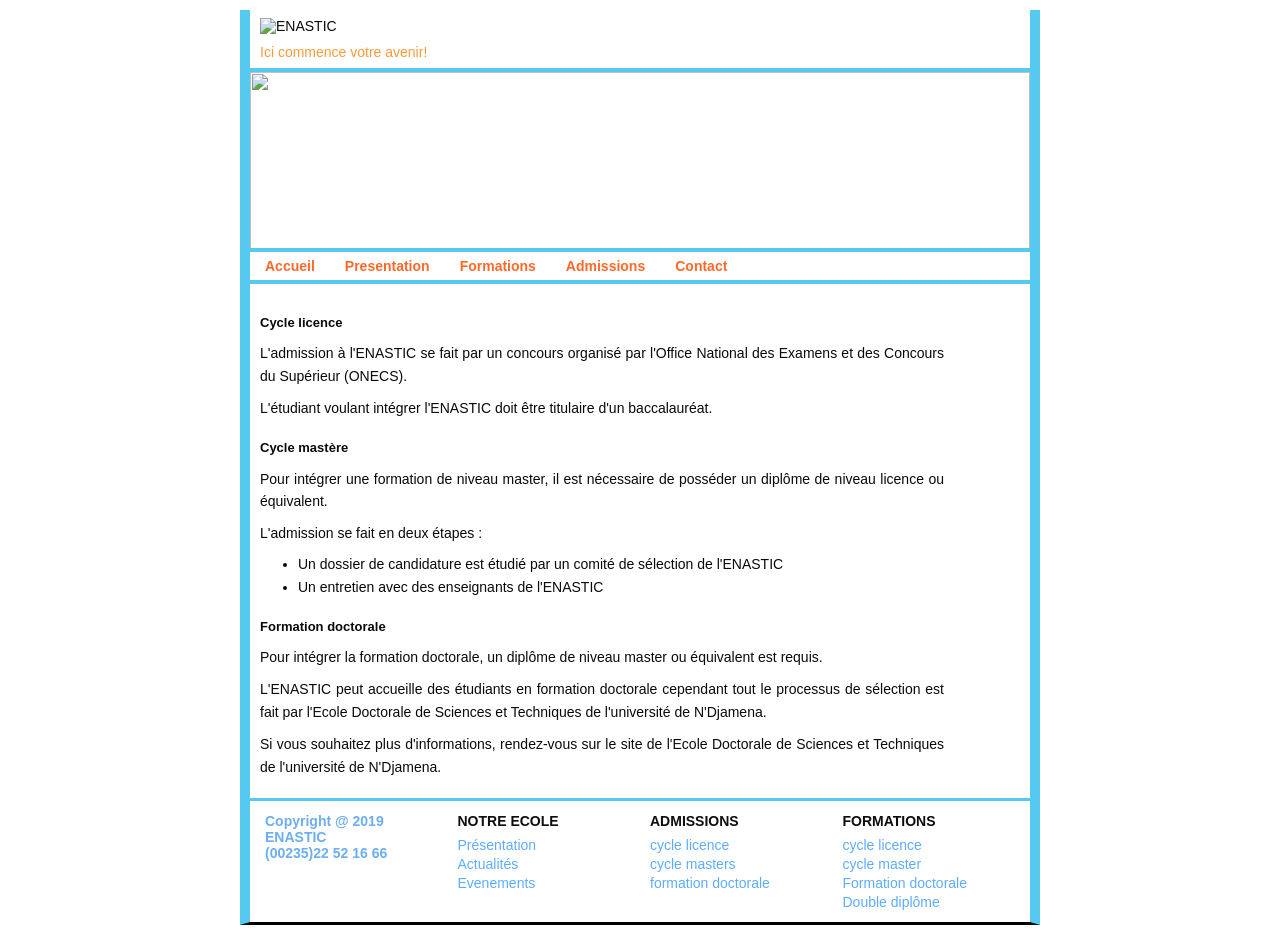
==== admission.html @ 7d23b146 "Add files via upload" ====
<!DOCTYPE html>
<html lang="fr">
<head>
    <meta charset="UTF-8">
    <meta name="viewport" content="width=device-width, initial-scale=1.0">
    <title>page Admissions </title>
    <link rel="stylesheet" href="style.css">
</head>
<body class="admission-page">

    <header>
        <img src="images/logo.png" alt="ENASTIC" width="150">
        <p class="slogan">Ici commence votre avenir!</p>
    </header>

    <div id="banniere">
        <img src="images/banniere.png">
    </div>

    <nav>
        <a href="index.html">Accueil</a>
        <a href="presentation.html">Presentation</a>
        <a href="formation.html">Formations</a>
        <a href="admission.html">Admissions</a>
        <a href="contact.html">Contact</a>
    </nav>

    <section>
        <article class="admissions">
            <h3>Cycle licence</h3>
        

            <p>L'admission à l'ENASTIC se fait par un concours organisé par l'Office National des Examens et des Concours du Supérieur (ONECS).</p>
            <p>L'étudiant voulant intégrer l'ENASTIC doit être titulaire d'un baccalauréat.</p>

            <h3>Cycle mastère</h3>
            <p>Pour intégrer une formation de niveau master, il est nécessaire de posséder un diplôme de niveau licence ou équivalent.</p>
            <p>L'admission se fait en deux étapes :</p>
            <ul>
                <li>Un dossier de candidature est étudié par un comité de sélection de l'ENASTIC</li>
                <li>Un entretien avec des enseignants de l'ENASTIC</li>
            </ul>

            <h3>Formation doctorale</h3>
            <p>Pour intégrer la formation doctorale, un diplôme de niveau master ou équivalent est requis.</p>
            <p>L'ENASTIC peut accueille des étudiants en formation doctorale cependant tout le processus de sélection est fait par l'Ecole Doctorale de Sciences et Techniques de l'université de N'Djamena.</p>
            <p>Si vous souhaitez plus d'informations, rendez-vous sur le site de l'Ecole Doctorale de Sciences et Techniques de l'université de N'Djamena.</p>
        </article>
    </section>

    <footer>
        <div class="footer-gauche">
            <p>Copyright @ 2019 ENASTIC</p>
            <p>(00235)22 52 16 66</p>
        </div>
        <div class="footer-colonne">
            <h4>NOTRE ECOLE</h4>
            
            <a href="Presentation.html">Présentation</a>
            <a href="Actualités.html">Actualités</a>
            <a href="Evenements.html">Evenements</a>
             
        </div>
        <div class="footer-colonne">
            <h4>ADMISSIONS</h4>
           <a href="cycle licence.html">cycle licence</a>
           <a href="cycle masters.html">cycle masters</a>
           <a href="formation doctorale.html">formation doctorale</a>
        </div>
        <div class="footer-colonne">
            <h4>FORMATIONS</h4>
            <a href="Cycle licence.html">cycle licence</a>
        <a href="Cycle master.html">cycle master</a>
        <a href="formation doctorale.html">Formation doctorale</a>
        <a href="double diplome.html">Double diplôme</a>
        </div>
    </footer>

</body>
</html>
---- style.css ----
* {
    margin: 0;
    padding: 0;
    box-sizing: border-box;
}

body {
    font-family: Arial, sans-serif;
    font-size: 14px;
    max-width: 800px;
    margin: 10px auto;
    color: #090a0c;
    border-top: 0px solid #55c9f0;
    border-left: 5px solid #55c9f0;
    border-right: 5px solid #55c9f0;
    border-bottom: 3px solid #000000;

}
body.admission-page {
    border-left: 10px solid #55c9f0;
    border-right: 10px solid #55c9f0;
}
body.contact-page {
    border-left: 20px solid #55c9f0;
    border-right: 20px solid #55c9f0;
     border-bottom: none;
}

header {
    padding: 8px 10px;
}

header img {
    width: 150px;
}

.slogan {
    color: #fa9b3c;
    font-size: 14px;
    margin-top: 10px;
}

#banniere img {
    width: 100%;
    height: 180px;
    object-fit: cover;
    display: block;
     border-top: 4px solid #55c9f0;
}

nav {
    background-color: white;
    padding: 6px 15px;
    display: flex;
    gap: 30px;
    border-top: 4px solid #55c9f0;
    border-bottom: 4px solid #55c9f0;
}

nav a {
    color: rgb(254, 105, 42);
    text-decoration: none;
    font-size: 14px;
    font-weight: bold;
}

nav a:hover {
    text-decoration: underline;
}

section {
    display: flex;
    gap: 15px;
    padding: 10px;
}

article {
    flex: 3;
    font-size: 14px;
    line-height: 1.4;
    text-align: justify;
}

article h2 {
    font-size: 16px;
    font-weight: bold;
    margin: 10px 0 6px 0;
}

article h3 {
    font-size: 20px;
    font-weight: bold;
    margin: 8px 0 4px 0;
}

article h4 {
    font-size: 14px;
    font-weight: bold;
    margin: 8px 0 4px 0;
}

article p {
    margin: 4px 0;
}

article ul, article ol {
    margin: 4px 0;
    padding-left: 18px;
}

article li {
    margin: 2px 0;
}

aside {
    flex: 1;
    border: 1px solid #4bb8eb;
    padding: 8px;
    font-size: 14px;
    height: fit-content;
    background-color: #f0f0f0;
}

aside h4 {
    background-color: rgb(238, 241, 244);
    color: rgb(22, 139, 255);
    padding: 4px 6px;
    margin: 0 0 6px 0;
    font-size: 14px;
}

aside p {
    font-size: 14px;
    line-height: 1.2;
    margin-bottom: 12px;
    color: #2638fe;
}

aside img {
    width: 100%;
    margin-bottom: 6px;
}

aside .reseaux {
    display: flex;
    flex-direction: row;
    gap: 5px;
    margin-top: 6px;
}

aside .reseaux img {
    width: 24px;
    height: 24px;
    margin-bottom: 0;
}

table {
    border-collapse: collapse;
    width: 80%;
    margin: 8px auto;
    font-size: 14px;
    border: 1px solid #080707;
}

table th {
    background-color: rgb(247, 241, 241);
    color: rgb(15, 14, 13);
    border: 1px solid #121010;
    padding: 5px 8px;
    text-align: center;
    font-weight: bold;
    vertical-align: middle;
}

table td {
    border: 1px solid #110d0d;
    padding: 4px 8px;
    text-align: left;
    background-color: rosybrown;
}

table tr:nth-child(even) td {
    background-color: rosybrown;
}

.bienvenue {
    display: block;
    margin: 8px 0;
}

.photo-dg {
    float: left;
    width: 100px;
    height: 120px;
    object-fit: cover;
    margin: 0 10px 5px 0;
}

article.admissions h3 {
    font-size: 13px;
    font-weight: bold;
    margin-top: 20px !important;
    margin-bottom: 10px !important;
}

article.admissions p {
    margin-top: 0 !important;
    margin-bottom: 10px !important;
    max-width: 90% !important;
    line-height: 1.6 !important;
}

article.admissions ul {
    margin: 5px 0 15px 20px !important;
}

article.admissions li {
    margin: 4px 0 !important;
}

.contact-section {
    display: flex;
    gap: 10px;
    padding: 15px;
}

.contactez-nous {
    flex: 1;
    font-size: 14px;
    line-height: 1.3;
}

.contactez-nous h3 {
    font-size: 14px;
    font-weight: bold;
    margin-bottom: 10px;
    padding-bottom: 5px;
}

.titre-contact {
    font-weight: bold;
}

.nous-ecrire {
    flex: 1;
    font-size: 14px;
}

.nous-ecrire h3 {
    font-size: 14px;
    font-weight: bold;
    margin-bottom: 10px;
    padding-bottom: 5px;
}

.formulaire input[type="text"],
.formulaire input[type="email"],
.formulaire textarea {
    width: 50%;
    padding: 8px;
    margin-bottom: 0px;
    border: 1px solid #ccc;
    font-size: 8px;
    box-sizing: border-box;
}

.formulaire input[type="submit"] {
    background-color: #f7f9fc;
    color: rgb(23, 18, 18);
    border: none;
    padding: 6px 15px;
    font-size: 14px;
}


footer {
    display: flex;
    gap: 20px;
    padding: 12px 15px;
    border-top: 3px solid #55c9f0;
    background-color: #fff;
    font-size: 14px;
    list-style: none;

}

.footer-gauche {
    flex: 1;
    color: #6caef1;
    font-weight: bold;
}

.footer-colonne {
    flex: 1;
    display: flex;
    flex-direction: column;
    gap: 3px;
}

.footer-colonne h4 {
    color: #0d0e0e;
    font-size: 14px;
    font-weight: bold;
    margin-bottom: 5px;
}

.footer-colonne a {
    color: #5eadfd;
    text-decoration: none;
    font-size: 14px;
}
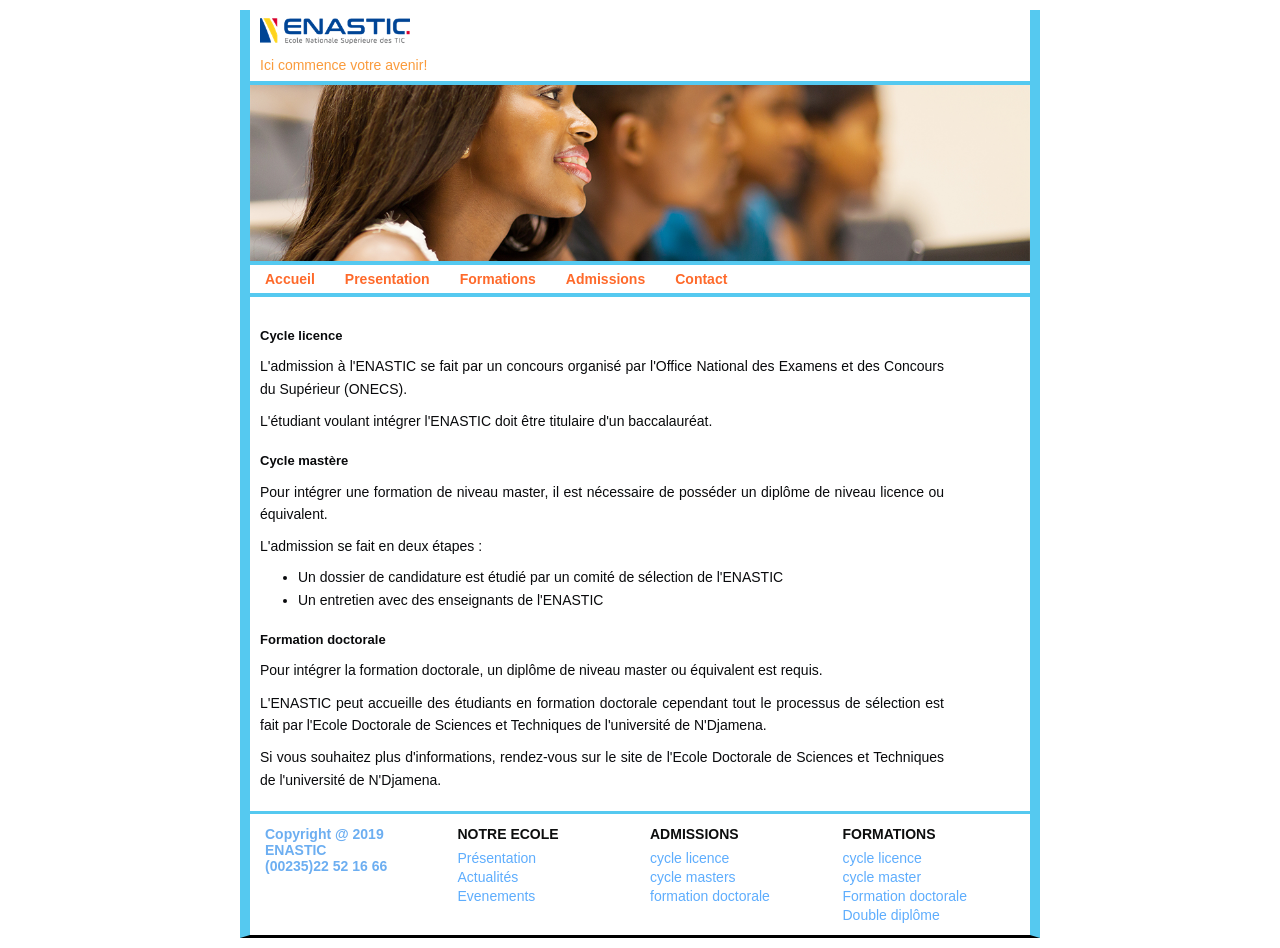
==== commit 02892874: "Update admission.html" ====
--- a/admission.html
+++ b/admission.html
@@ -9,12 +9,12 @@
 <body class="admission-page">
 
     <header>
-        <img src="images/logo.png" alt="ENASTIC" width="150">
+        <img src="logo.png" alt="ENASTIC" width="150">
         <p class="slogan">Ici commence votre avenir!</p>
     </header>
 
     <div id="banniere">
-        <img src="images/banniere.png">
+        <img src="banniere.png">
     </div>
 
     <nav>
@@ -77,4 +77,4 @@
     </footer>
 
 </body>
-</html>+</html>
